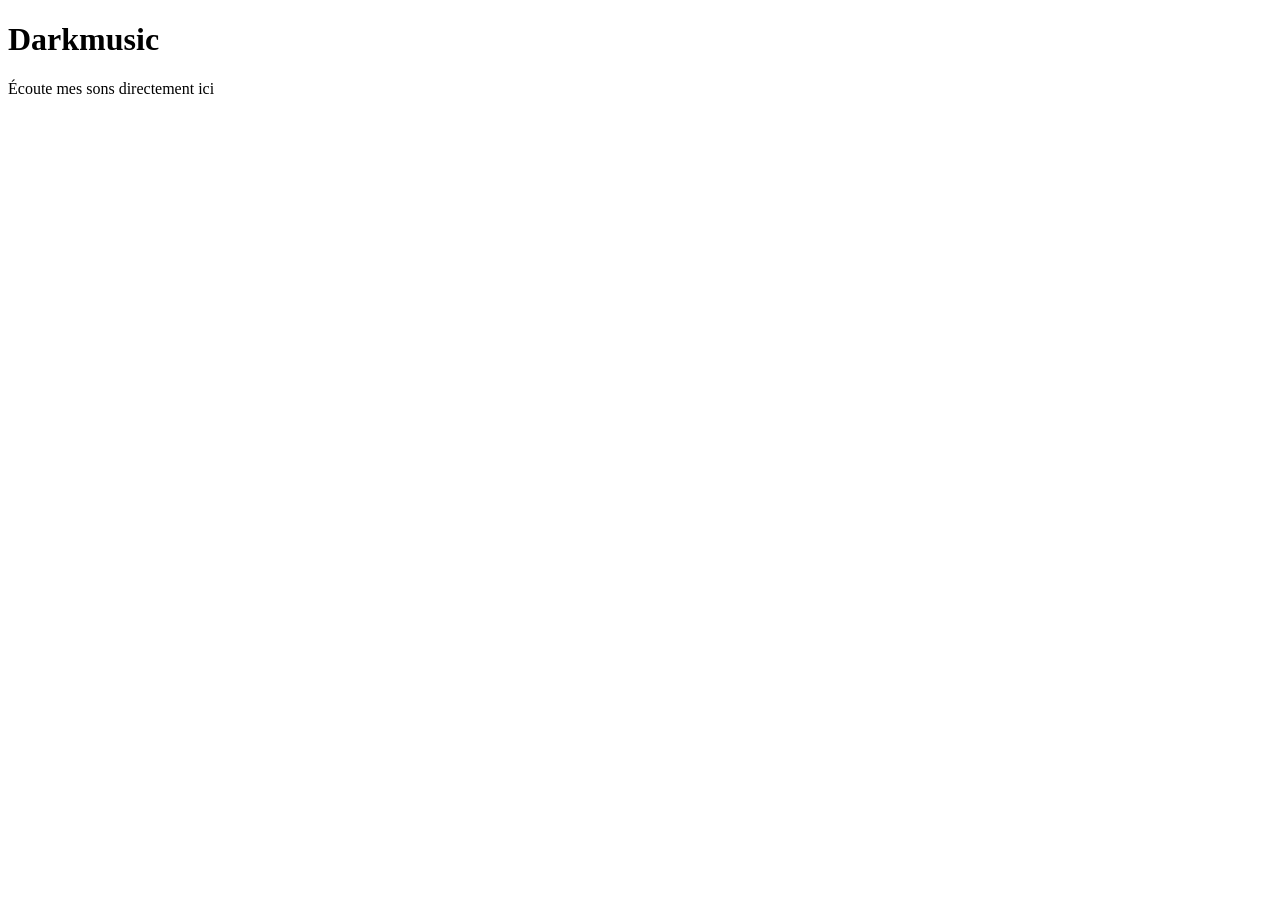
==== index.html @ 60f30654 "Update index.html" ====
<!DOCTYPE html>
<html lang="fr">
<head>
    <meta charset="UTF-8">
    <title>Darkmusic – Musiques</title>
    <link rel="stylesheet" href="style.css">
</head>
<body>

<header>
    <h1>Darkmusic</h1>
    <p>Écoute mes sons directement ici</p>
</header>

<div id="music-list" class="music-container"></div>

<script>
const LIST_URL = "http://darkmusic.xo.je/list.php";

fetch(LIST_URL)
    .then(r => r.json())
    .then(files => {
        const container = document.getElementById("music-list");

        files.forEach(f => {
            const card = document.createElement("div");
            card.className = "music-card";

            card.innerHTML = `
                <div class="music-title">${f}</div>
                <audio controls src="http://darkmusic.xo.je/musics/${f}"></audio>
            `;

            container.appendChild(card);
        });
    });
</script>

</body>
</html>
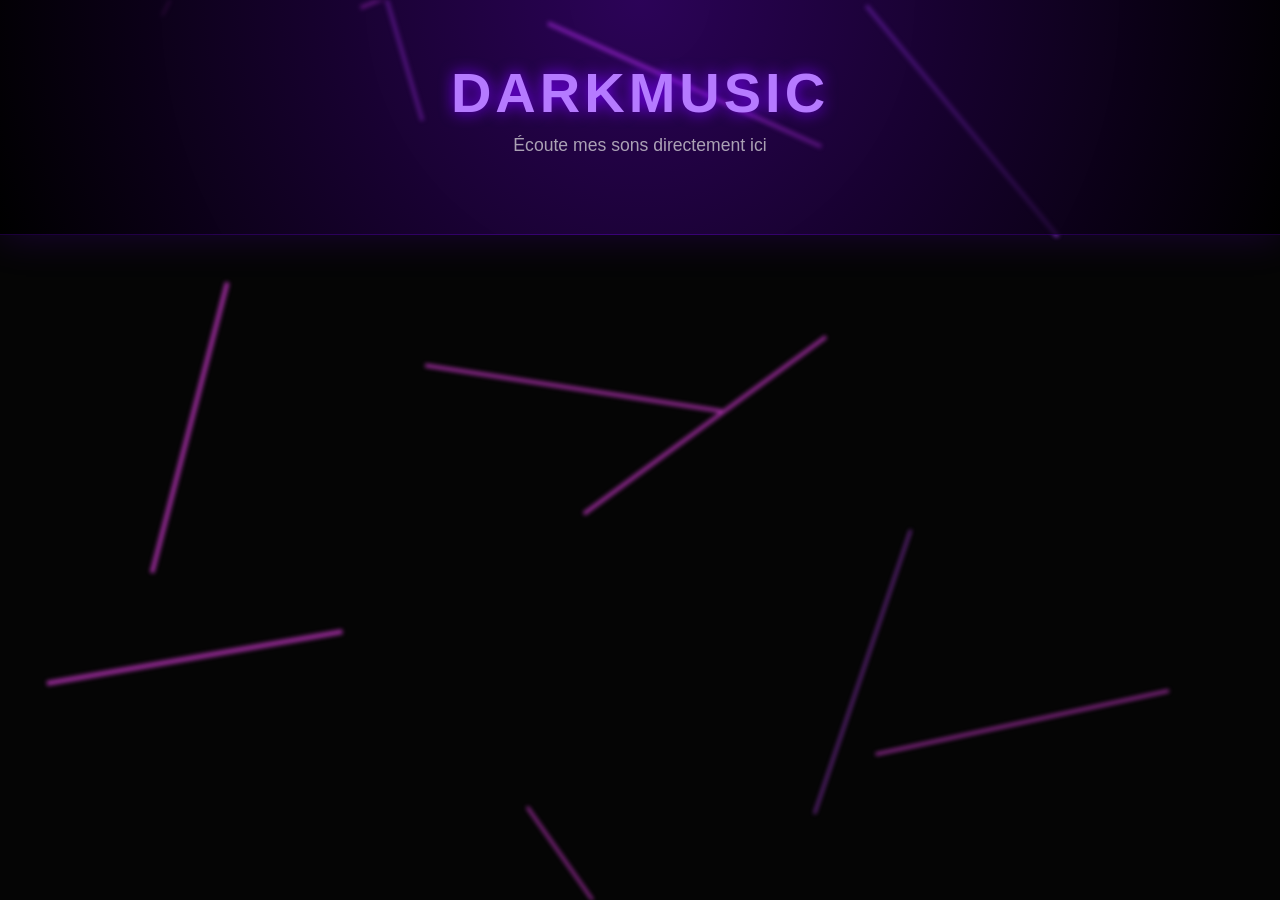
==== commit a4a9ed98: "Update index.html" ====
--- a/index.html
+++ b/index.html
@@ -13,6 +13,9 @@
 </header>
 
 <div id="music-list" class="music-container"></div>
+
+<!-- CANVAS LASERS (sera animé via JS) -->
+<canvas id="lasers"></canvas>
 
 <script>
 const LIST_URL = "http://darkmusic.xo.je/list.php";
@@ -36,5 +39,60 @@
     });
 </script>
 
+<!-- SCRIPT ANIMATION LASERS -->
+<script>
+const canvas = document.getElementById("lasers");
+const ctx = canvas.getContext("2d");
+
+function resize() {
+    canvas.width = window.innerWidth;
+    canvas.height = window.innerHeight;
+}
+resize();
+window.onresize = resize;
+
+let lasers = [];
+for (let i = 0; i < 12; i++) {
+    lasers.push({
+        x: Math.random() * canvas.width,
+        y: Math.random() * canvas.height,
+        angle: Math.random() * Math.PI * 2,
+        speed: 1 + Math.random() * 2,
+        width: 2 + Math.random() * 3,
+        color: `hsla(${260 + Math.random()*40}, 100%, 60%, 0.6)`
+    });
+}
+
+function animate() {
+    ctx.clearRect(0, 0, canvas.width, canvas.height);
+
+    lasers.forEach(l => {
+        ctx.strokeStyle = l.color;
+        ctx.lineWidth = l.width;
+
+        ctx.beginPath();
+        ctx.moveTo(l.x, l.y);
+        ctx.lineTo(
+            l.x + Math.cos(l.angle) * 300,
+            l.y + Math.sin(l.angle) * 300
+        );
+        ctx.stroke();
+
+        l.x += Math.cos(l.angle) * l.speed;
+        l.y += Math.sin(l.angle) * l.speed;
+
+        if (l.x < -300 || l.x > canvas.width + 300 ||
+            l.y < -300 || l.y > canvas.height + 300) {
+            l.x = Math.random() * canvas.width;
+            l.y = Math.random() * canvas.height;
+            l.angle = Math.random() * Math.PI * 2;
+        }
+    });
+
+    requestAnimationFrame(animate);
+}
+animate();
+</script>
+
 </body>
 </html>
--- a/style.css
+++ b/style.css
@@ -0,0 +1,132 @@
+/* --- GLOBAL --- */
+body {
+    margin: 0;
+    background: #050505;
+    font-family: "Montserrat", sans-serif;
+    color: #e6e6e6;
+    overflow-x: hidden;
+}
+
+/* --- HEADER --- */
+header {
+    text-align: center;
+    padding: 60px 20px;
+    background: radial-gradient(circle at top, #7a00ff55, #000);
+    border-bottom: 1px solid #7a00ff33;
+    box-shadow: 0 0 40px #7a00ff33;
+}
+
+h1 {
+    font-size: 3.5rem;
+    margin: 0;
+    letter-spacing: 4px;
+    text-transform: uppercase;
+    color: #b57aff;
+    text-shadow: 0 0 15px #7a00ff;
+}
+
+header p {
+    margin-top: 10px;
+    opacity: 0.7;
+    font-size: 1.1rem;
+}
+
+/* --- MUSIC GRID --- */
+.music-container {
+    display: grid;
+    grid-template-columns: repeat(auto-fit, minmax(260px, 1fr));
+    gap: 25px;
+    padding: 40px;
+}
+
+/* --- MUSIC CARD --- */
+.music-card {
+    background: #0d0d0f;
+    padding: 20px;
+    border-radius: 12px;
+    border: 1px solid #7a00ff22;
+    box-shadow: 0 0 20px #7a00ff22;
+    transition: 0.25s ease;
+    position: relative;
+    overflow: hidden;
+}
+
+.music-card::before {
+    content: "";
+    position: absolute;
+    top: -50%;
+    left: -50%;
+    width: 200%;
+    height: 200%;
+    background: conic-gradient(from 180deg, #7a00ff33, transparent);
+    animation: rotate 6s linear infinite;
+    opacity: 0.15;
+}
+
+@keyframes rotate {
+    to { transform: rotate(360deg); }
+}
+
+.music-card:hover {
+    transform: scale(1.05);
+    box-shadow: 0 0 35px #7a00ff55;
+}
+
+/* --- TITLE --- */
+.music-title {
+    font-size: 1.2rem;
+    margin-bottom: 12px;
+    color: #d7b7ff;
+    text-shadow: 0 0 8px #7a00ff;
+}
+
+/* --- AUDIO PLAYER --- */
+audio {
+    width: 100%;
+    filter: drop-shadow(0 0 5px #7a00ff55);
+}
+
+/* --- ADMIN UPLOAD --- */
+.upload-box {
+    margin: 60px auto;
+    width: 320px;
+    text-align: center;
+    background: #0d0d0f;
+    padding: 25px;
+    border-radius: 12px;
+    border: 1px solid #7a00ff33;
+    box-shadow: 0 0 25px #7a00ff22;
+}
+
+input[type="file"] {
+    color: #c9aaff;
+}
+
+button {
+    margin-top: 15px;
+    padding: 12px 25px;
+    background: #7a00ff;
+    border: none;
+    color: white;
+    border-radius: 8px;
+    cursor: pointer;
+    font-size: 1rem;
+    letter-spacing: 1px;
+    transition: 0.2s;
+}
+
+button:hover {
+    background: #a100ff;
+    box-shadow: 0 0 20px #a100ff;
+}
+
+#lasers {
+    position: fixed;
+    top: 0;
+    left: 0;
+    width: 100vw;
+    height: 100vh;
+    z-index: -1;
+    pointer-events: none;
+    filter: blur(2px) brightness(1.4);
+}
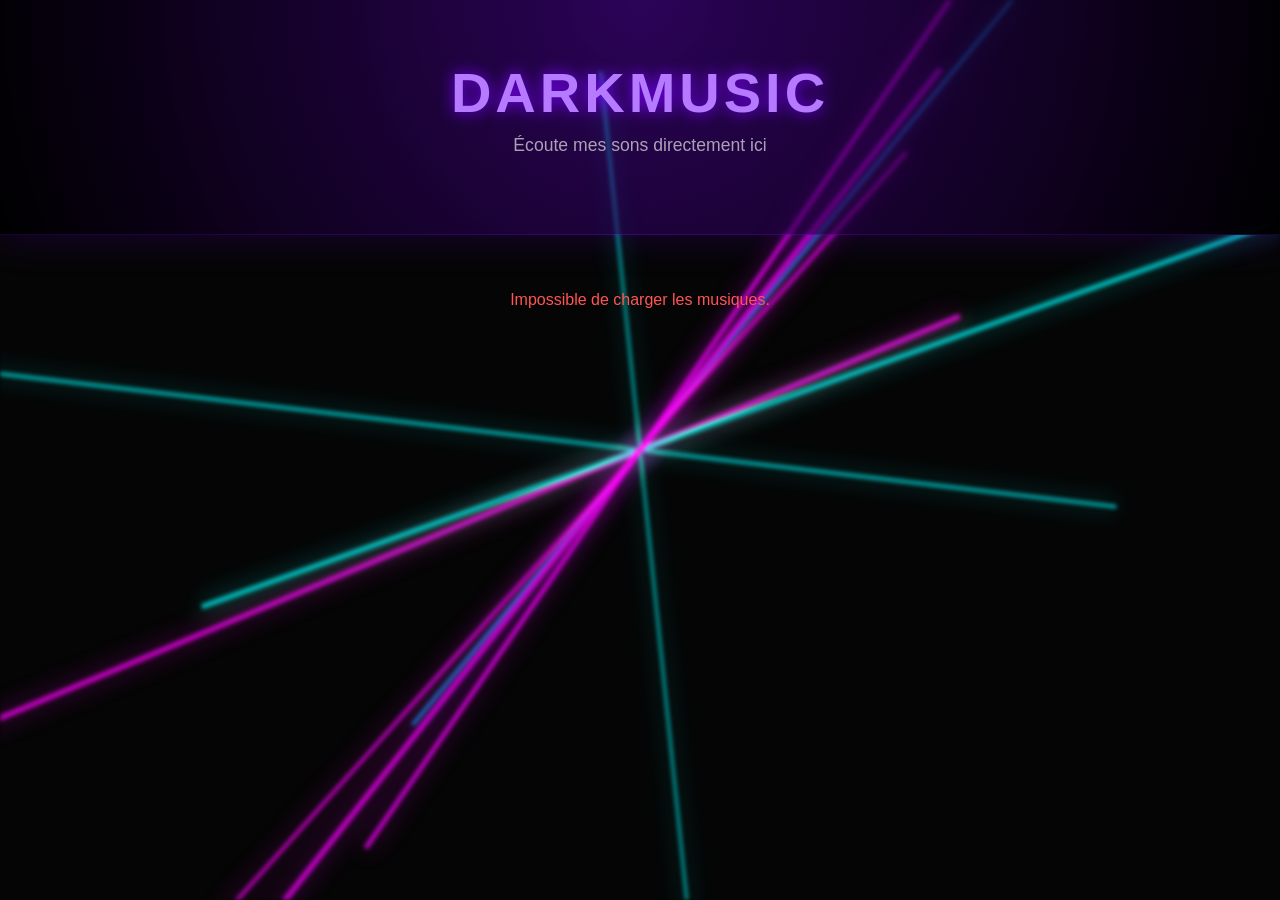
==== commit 02aee669: "Update index.html" ====
--- a/index.html
+++ b/index.html
@@ -14,10 +14,12 @@
 
 <div id="music-list" class="music-container"></div>
 
-<!-- CANVAS LASERS (sera animé via JS) -->
+<!-- CANVAS LASERS -->
 <canvas id="lasers"></canvas>
 
 <script>
+/* ------------------ CHARGEMENT DES MUSIQUES ------------------ */
+
 const LIST_URL = "http://darkmusic.xo.je/list.php";
 
 fetch(LIST_URL)
@@ -36,11 +38,16 @@
 
             container.appendChild(card);
         });
+    })
+    .catch(() => {
+        document.getElementById("music-list").innerHTML =
+            "<p style='text-align:center;color:#f55'>Impossible de charger les musiques.</p>";
     });
 </script>
 
-<!-- SCRIPT ANIMATION LASERS -->
 <script>
+/* ------------------ LASERS BOÎTE DE NUIT ------------------ */
+
 const canvas = document.getElementById("lasers");
 const ctx = canvas.getContext("2d");
 
@@ -49,17 +56,28 @@
     canvas.height = window.innerHeight;
 }
 resize();
-window.onresize = resize;
+window.addEventListener("resize", resize);
 
-let lasers = [];
-for (let i = 0; i < 12; i++) {
+const LASER_COUNT = 8;
+const lasers = [];
+
+function randomColor() {
+    const colors = [
+        "rgba(180, 0, 255, 0.7)",
+        "rgba(0, 120, 255, 0.7)",
+        "rgba(255, 0, 180, 0.7)",
+        "rgba(0, 255, 200, 0.7)"
+    ];
+    return colors[Math.floor(Math.random() * colors.length)];
+}
+
+for (let i = 0; i < LASER_COUNT; i++) {
     lasers.push({
-        x: Math.random() * canvas.width,
-        y: Math.random() * canvas.height,
         angle: Math.random() * Math.PI * 2,
-        speed: 1 + Math.random() * 2,
-        width: 2 + Math.random() * 3,
-        color: `hsla(${260 + Math.random()*40}, 100%, 60%, 0.6)`
+        speed: 0.005 + Math.random() * 0.01,
+        width: 2 + Math.random() * 4,
+        color: randomColor(),
+        offset: Math.random() * 200
     });
 }
 
@@ -67,26 +85,24 @@
     ctx.clearRect(0, 0, canvas.width, canvas.height);
 
     lasers.forEach(l => {
+        l.angle += l.speed;
+
+        const x1 = canvas.width / 2 + Math.cos(l.angle) * (300 + l.offset);
+        const y1 = canvas.height / 2 + Math.sin(l.angle) * (300 + l.offset);
+
+        const x2 = canvas.width / 2 - Math.cos(l.angle) * 2000;
+        const y2 = canvas.height / 2 - Math.sin(l.angle) * 2000;
+
         ctx.strokeStyle = l.color;
         ctx.lineWidth = l.width;
 
+        ctx.shadowBlur = 25;
+        ctx.shadowColor = l.color;
+
         ctx.beginPath();
-        ctx.moveTo(l.x, l.y);
-        ctx.lineTo(
-            l.x + Math.cos(l.angle) * 300,
-            l.y + Math.sin(l.angle) * 300
-        );
+        ctx.moveTo(x1, y1);
+        ctx.lineTo(x2, y2);
         ctx.stroke();
-
-        l.x += Math.cos(l.angle) * l.speed;
-        l.y += Math.sin(l.angle) * l.speed;
-
-        if (l.x < -300 || l.x > canvas.width + 300 ||
-            l.y < -300 || l.y > canvas.height + 300) {
-            l.x = Math.random() * canvas.width;
-            l.y = Math.random() * canvas.height;
-            l.angle = Math.random() * Math.PI * 2;
-        }
     });
 
     requestAnimationFrame(animate);
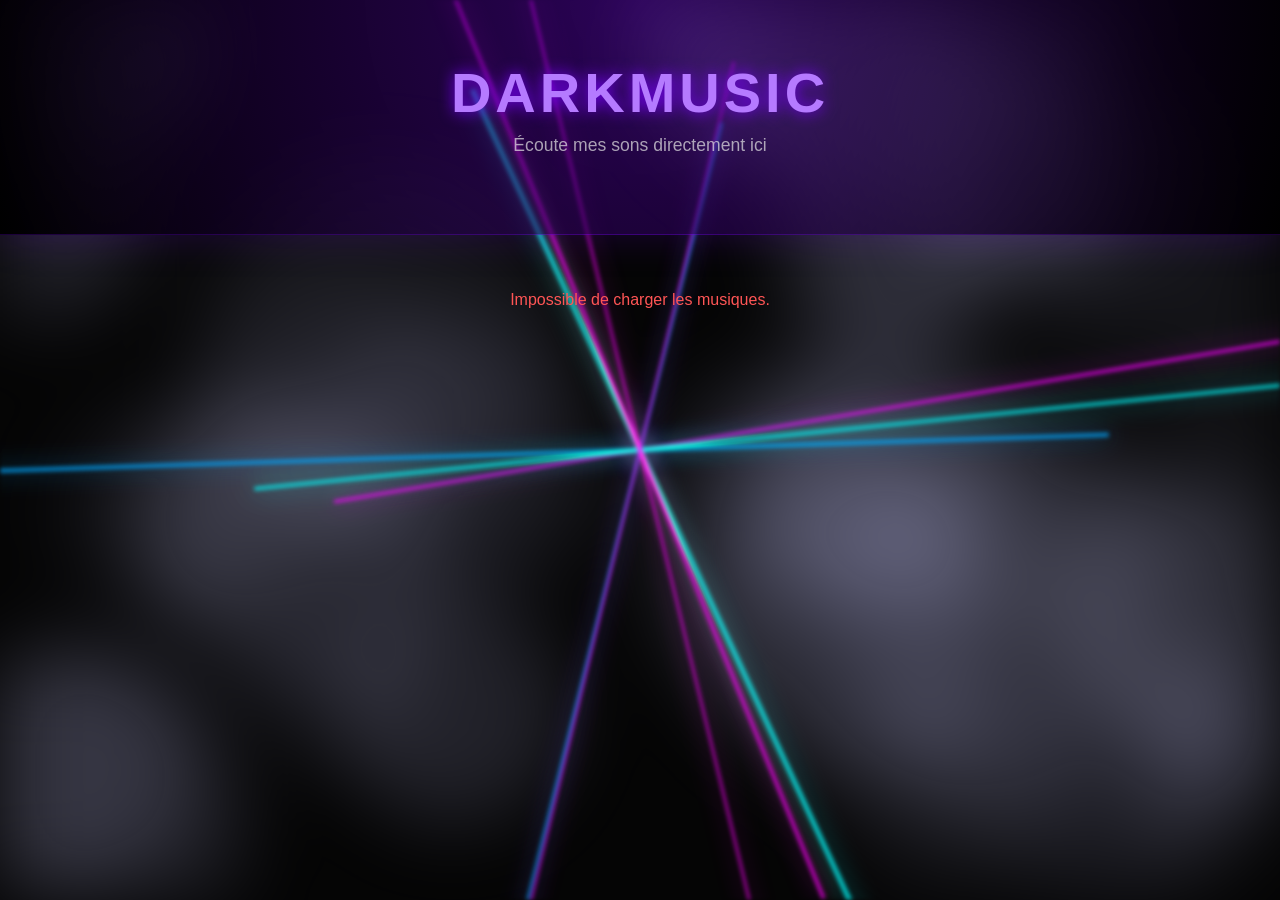
==== commit 03a55e5e: "Update index.html" ====
--- a/index.html
+++ b/index.html
@@ -17,6 +17,12 @@
 <!-- CANVAS LASERS -->
 <canvas id="lasers"></canvas>
 
+<!-- CANVAS FUMÉE -->
+<canvas id="smoke"></canvas>
+
+<!-- CANVAS VISUALIZER -->
+<canvas id="visualizer"></canvas>
+
 <script>
 /* ------------------ CHARGEMENT DES MUSIQUES ------------------ */
 
@@ -51,12 +57,12 @@
 const canvas = document.getElementById("lasers");
 const ctx = canvas.getContext("2d");
 
-function resize() {
+function resizeLasers() {
     canvas.width = window.innerWidth;
     canvas.height = window.innerHeight;
 }
-resize();
-window.addEventListener("resize", resize);
+resizeLasers();
+window.addEventListener("resize", resizeLasers);
 
 const LASER_COUNT = 8;
 const lasers = [];
@@ -81,7 +87,7 @@
     });
 }
 
-function animate() {
+function animateLasers() {
     ctx.clearRect(0, 0, canvas.width, canvas.height);
 
     lasers.forEach(l => {
@@ -105,9 +111,118 @@
         ctx.stroke();
     });
 
-    requestAnimationFrame(animate);
-}
-animate();
+    requestAnimationFrame(animateLasers);
+}
+animateLasers();
+</script>
+
+<script>
+/* ------------------ FUMÉE RÉALISTE ------------------ */
+
+const smokeCanvas = document.getElementById("smoke");
+const smokeCtx = smokeCanvas.getContext("2d");
+
+function resizeSmoke() {
+    smokeCanvas.width = window.innerWidth;
+    smokeCanvas.height = window.innerHeight;
+}
+resizeSmoke();
+window.addEventListener("resize", resizeSmoke);
+
+let particles = [];
+for (let i = 0; i < 40; i++) {
+    particles.push({
+        x: Math.random() * smokeCanvas.width,
+        y: Math.random() * smokeCanvas.height,
+        size: 80 + Math.random() * 120,
+        speedX: -0.3 + Math.random() * 0.6,
+        speedY: -0.3 + Math.random() * 0.6,
+        opacity: 0.05 + Math.random() * 0.1
+    });
+}
+
+function smokeLoop() {
+    smokeCtx.clearRect(0, 0, smokeCanvas.width, smokeCanvas.height);
+
+    particles.forEach(p => {
+        smokeCtx.beginPath();
+        smokeCtx.fillStyle = `rgba(200, 200, 255, ${p.opacity})`;
+        smokeCtx.arc(p.x, p.y, p.size, 0, Math.PI * 2);
+        smokeCtx.fill();
+
+        p.x += p.speedX;
+        p.y += p.speedY;
+
+        if (p.x < -200) p.x = smokeCanvas.width + 200;
+        if (p.x > smokeCanvas.width + 200) p.x = -200;
+        if (p.y < -200) p.y = smokeCanvas.height + 200;
+        if (p.y > smokeCanvas.height + 200) p.y = -200;
+    });
+
+    requestAnimationFrame(smokeLoop);
+}
+smokeLoop();
+</script>
+
+<script>
+/* ------------------ VISUALIZER AUDIO ------------------ */
+
+const vis = document.getElementById("visualizer");
+const vctx = vis.getContext("2d");
+
+function resizeVis() {
+    vis.width = window.innerWidth;
+    vis.height = 150;
+}
+resizeVis();
+window.addEventListener("resize", resizeVis);
+
+let audioCtx;
+let analyser;
+let source;
+
+function setupVisualizer(audio) {
+    if (!audioCtx) {
+        audioCtx = new AudioContext();
+        analyser = audioCtx.createAnalyser();
+        analyser.fftSize = 128;
+    }
+
+    if (source) source.disconnect();
+
+    source = audioCtx.createMediaElementSource(audio);
+    source.connect(analyser);
+    analyser.connect(audioCtx.destination);
+}
+
+function drawVis() {
+    requestAnimationFrame(drawVis);
+
+    if (!analyser) return;
+
+    const buffer = new Uint8Array(analyser.frequencyBinCount);
+    analyser.getByteFrequencyData(buffer);
+
+    vctx.clearRect(0, 0, vis.width, vis.height);
+
+    const barWidth = vis.width / buffer.length;
+
+    for (let i = 0; i < buffer.length; i++) {
+        const barHeight = buffer[i] * 1.2;
+        const x = i * barWidth;
+
+        vctx.fillStyle = `hsl(${260 + i * 2}, 100%, 60%)`;
+        vctx.fillRect(x, vis.height - barHeight, barWidth - 2, barHeight);
+    }
+}
+drawVis();
+
+document.addEventListener("play", e => {
+    if (e.target.tagName === "AUDIO") {
+        setupVisualizer(e.target);
+        audioCtx.resume();
+    }
+}, true);
 </script>
 
 </body>
--- a/style.css
+++ b/style.css
@@ -130,3 +130,25 @@
     pointer-events: none;
     filter: blur(2px) brightness(1.4);
 }
+
+#smoke, #visualizer {
+    position: fixed;
+    left: 0;
+    width: 100vw;
+    pointer-events: none;
+    z-index: -2;
+}
+
+#smoke {
+    top: 0;
+    height: 100vh;
+    filter: blur(40px);
+}
+
+#visualizer {
+    bottom: 0;
+    height: 150px;
+    z-index: 5;
+    opacity: 0.8;
+}
+
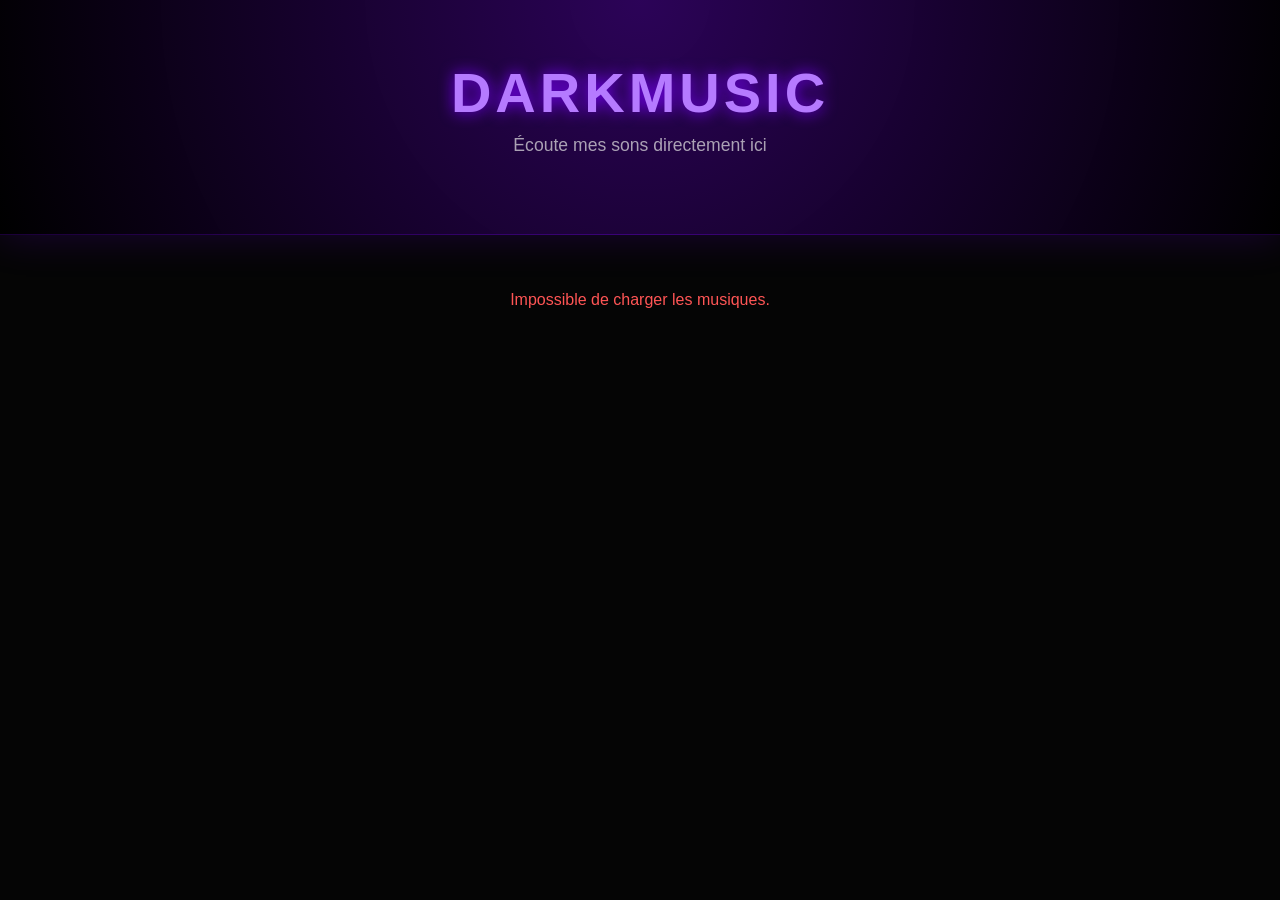
==== commit 776798b4: "Update index.html" ====
--- a/index.html
+++ b/index.html
@@ -52,8 +52,7 @@
 </script>
 
 <script>
-/* ------------------ LASERS BOÎTE DE NUIT ------------------ */
-
+<script>
 const canvas = document.getElementById("lasers");
 const ctx = canvas.getContext("2d");
 
@@ -64,50 +63,65 @@
 resizeLasers();
 window.addEventListener("resize", resizeLasers);
 
-const LASER_COUNT = 8;
-const lasers = [];
+// CONFIG
+const LASERS_LEFT = 6;
+const LASERS_RIGHT = 6;
 
 function randomColor() {
     const colors = [
-        "rgba(180, 0, 255, 0.7)",
-        "rgba(0, 120, 255, 0.7)",
-        "rgba(255, 0, 180, 0.7)",
-        "rgba(0, 255, 200, 0.7)"
+        "rgba(255, 0, 80, 0.8)",   // rose festival
+        "rgba(0, 180, 255, 0.8)",  // bleu néon
+        "rgba(180, 0, 255, 0.8)",  // violet rave
+        "rgba(0, 255, 160, 0.8)",  // vert laser
+        "rgba(255, 120, 0, 0.8)"   // orange festival
     ];
     return colors[Math.floor(Math.random() * colors.length)];
 }
 
-for (let i = 0; i < LASER_COUNT; i++) {
-    lasers.push({
-        angle: Math.random() * Math.PI * 2,
-        speed: 0.005 + Math.random() * 0.01,
+function createLaser(side) {
+    return {
+        side,
+        angle: -Math.PI / 2 + (Math.random() * 0.4 - 0.2), // vers le haut
+        speed: 0.003 + Math.random() * 0.01,
         width: 2 + Math.random() * 4,
         color: randomColor(),
-        offset: Math.random() * 200
-    });
+        offset: Math.random() * 150
+    };
+}
+
+let lasers = [];
+
+// Lasers du coin bas gauche
+for (let i = 0; i < LASERS_LEFT; i++) {
+    lasers.push(createLaser("left"));
+}
+
+// Lasers du coin bas droit
+for (let i = 0; i < LASERS_RIGHT; i++) {
+    lasers.push(createLaser("right"));
 }
 
 function animateLasers() {
     ctx.clearRect(0, 0, canvas.width, canvas.height);
 
     lasers.forEach(l => {
-        l.angle += l.speed;
+        l.angle += (Math.random() * 0.004 - 0.002); // léger tremblement réaliste
 
-        const x1 = canvas.width / 2 + Math.cos(l.angle) * (300 + l.offset);
-        const y1 = canvas.height / 2 + Math.sin(l.angle) * (300 + l.offset);
+        let xStart = (l.side === "left") ? 0 : canvas.width;
+        let yStart = canvas.height;
 
-        const x2 = canvas.width / 2 - Math.cos(l.angle) * 2000;
-        const y2 = canvas.height / 2 - Math.sin(l.angle) * 2000;
+        const xEnd = xStart + Math.cos(l.angle) * 2000;
+        const yEnd = yStart + Math.sin(l.angle) * 2000;
 
         ctx.strokeStyle = l.color;
         ctx.lineWidth = l.width;
 
-        ctx.shadowBlur = 25;
+        ctx.shadowBlur = 35;
         ctx.shadowColor = l.color;
 
         ctx.beginPath();
-        ctx.moveTo(x1, y1);
-        ctx.lineTo(x2, y2);
+        ctx.moveTo(xStart, yStart);
+        ctx.lineTo(xEnd, yEnd);
         ctx.stroke();
     });
 
@@ -115,115 +129,3 @@
 }
 animateLasers();
 </script>
-
-<script>
-/* ------------------ FUMÉE RÉALISTE ------------------ */
-
-const smokeCanvas = document.getElementById("smoke");
-const smokeCtx = smokeCanvas.getContext("2d");
-
-function resizeSmoke() {
-    smokeCanvas.width = window.innerWidth;
-    smokeCanvas.height = window.innerHeight;
-}
-resizeSmoke();
-window.addEventListener("resize", resizeSmoke);
-
-let particles = [];
-for (let i = 0; i < 40; i++) {
-    particles.push({
-        x: Math.random() * smokeCanvas.width,
-        y: Math.random() * smokeCanvas.height,
-        size: 80 + Math.random() * 120,
-        speedX: -0.3 + Math.random() * 0.6,
-        speedY: -0.3 + Math.random() * 0.6,
-        opacity: 0.05 + Math.random() * 0.1
-    });
-}
-
-function smokeLoop() {
-    smokeCtx.clearRect(0, 0, smokeCanvas.width, smokeCanvas.height);
-
-    particles.forEach(p => {
-        smokeCtx.beginPath();
-        smokeCtx.fillStyle = `rgba(200, 200, 255, ${p.opacity})`;
-        smokeCtx.arc(p.x, p.y, p.size, 0, Math.PI * 2);
-        smokeCtx.fill();
-
-        p.x += p.speedX;
-        p.y += p.speedY;
-
-        if (p.x < -200) p.x = smokeCanvas.width + 200;
-        if (p.x > smokeCanvas.width + 200) p.x = -200;
-        if (p.y < -200) p.y = smokeCanvas.height + 200;
-        if (p.y > smokeCanvas.height + 200) p.y = -200;
-    });
-
-    requestAnimationFrame(smokeLoop);
-}
-smokeLoop();
-</script>
-
-<script>
-/* ------------------ VISUALIZER AUDIO ------------------ */
-
-const vis = document.getElementById("visualizer");
-const vctx = vis.getContext("2d");
-
-function resizeVis() {
-    vis.width = window.innerWidth;
-    vis.height = 150;
-}
-resizeVis();
-window.addEventListener("resize", resizeVis);
-
-let audioCtx;
-let analyser;
-let source;
-
-function setupVisualizer(audio) {
-    if (!audioCtx) {
-        audioCtx = new AudioContext();
-        analyser = audioCtx.createAnalyser();
-        analyser.fftSize = 128;
-    }
-
-    if (source) source.disconnect();
-
-    source = audioCtx.createMediaElementSource(audio);
-    source.connect(analyser);
-    analyser.connect(audioCtx.destination);
-}
-
-function drawVis() {
-    requestAnimationFrame(drawVis);
-
-    if (!analyser) return;
-
-    const buffer = new Uint8Array(analyser.frequencyBinCount);
-    analyser.getByteFrequencyData(buffer);
-
-    vctx.clearRect(0, 0, vis.width, vis.height);
-
-    const barWidth = vis.width / buffer.length;
-
-    for (let i = 0; i < buffer.length; i++) {
-        const barHeight = buffer[i] * 1.2;
-        const x = i * barWidth;
-
-        vctx.fillStyle = `hsl(${260 + i * 2}, 100%, 60%)`;
-        vctx.fillRect(x, vis.height - barHeight, barWidth - 2, barHeight);
-    }
-}
-drawVis();
-
-document.addEventListener("play", e => {
-    if (e.target.tagName === "AUDIO") {
-        setupVisualizer(e.target);
-        audioCtx.resume();
-    }
-}, true);
-</script>
-
-</body>
-</html>
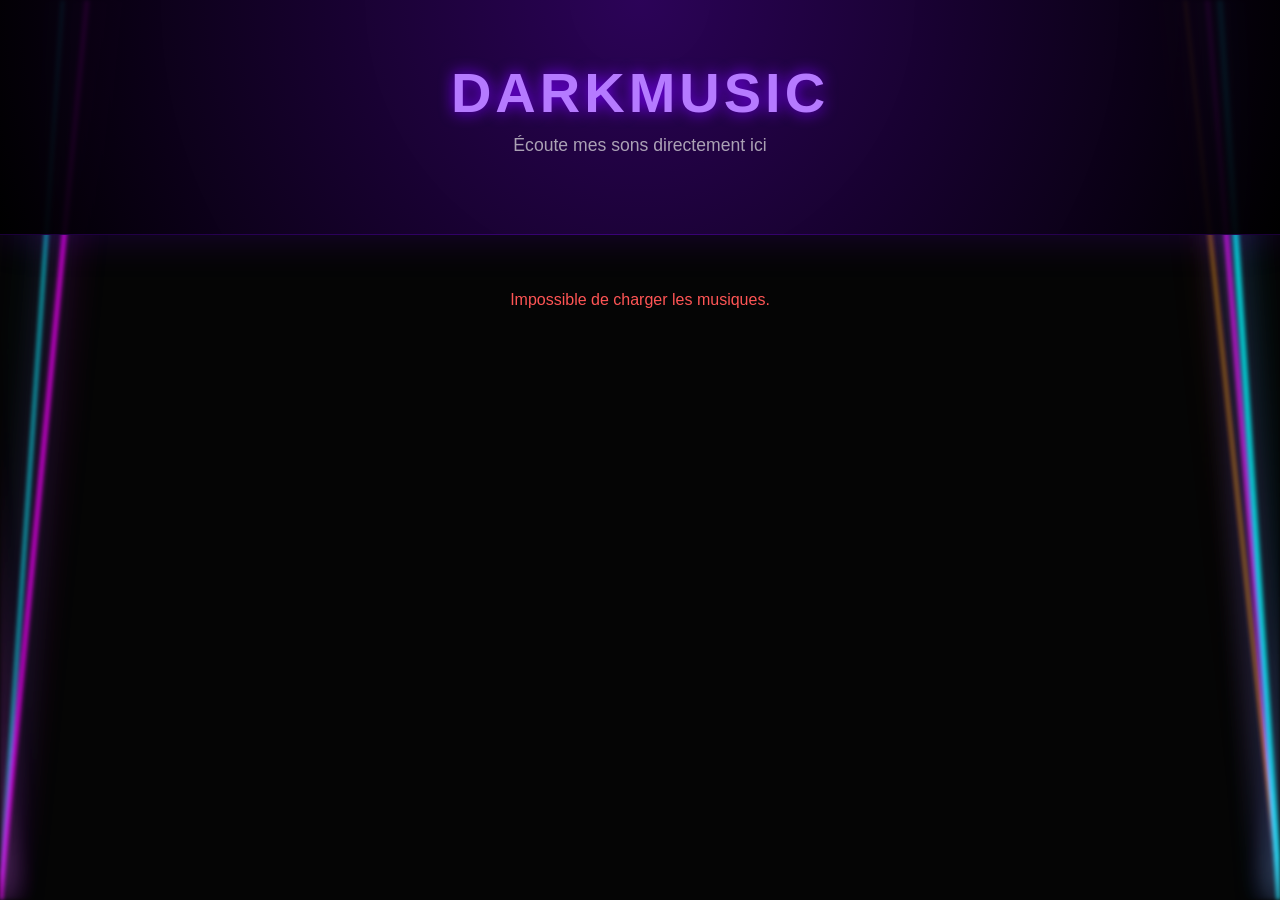
==== commit 3ec16b79: "Update index.html" ====
--- a/index.html
+++ b/index.html
@@ -17,10 +17,7 @@
 <!-- CANVAS LASERS -->
 <canvas id="lasers"></canvas>
 
-<!-- CANVAS FUMÉE -->
-<canvas id="smoke"></canvas>
-
-<!-- CANVAS VISUALIZER -->
+<!-- VISUALIZER -->
 <canvas id="visualizer"></canvas>
 
 <script>
@@ -52,7 +49,8 @@
 </script>
 
 <script>
-<script>
+/* ------------------ LASERS FESTIVAL ------------------ */
+
 const canvas = document.getElementById("lasers");
 const ctx = canvas.getContext("2d");
 
@@ -63,17 +61,16 @@
 resizeLasers();
 window.addEventListener("resize", resizeLasers);
 
-// CONFIG
 const LASERS_LEFT = 6;
 const LASERS_RIGHT = 6;
 
 function randomColor() {
     const colors = [
-        "rgba(255, 0, 80, 0.8)",   // rose festival
-        "rgba(0, 180, 255, 0.8)",  // bleu néon
-        "rgba(180, 0, 255, 0.8)",  // violet rave
-        "rgba(0, 255, 160, 0.8)",  // vert laser
-        "rgba(255, 120, 0, 0.8)"   // orange festival
+        "rgba(255, 0, 80, 0.8)",
+        "rgba(0, 180, 255, 0.8)",
+        "rgba(180, 0, 255, 0.8)",
+        "rgba(0, 255, 160, 0.8)",
+        "rgba(255, 120, 0, 0.8)"
     ];
     return colors[Math.floor(Math.random() * colors.length)];
 }
@@ -81,31 +78,23 @@
 function createLaser(side) {
     return {
         side,
-        angle: -Math.PI / 2 + (Math.random() * 0.4 - 0.2), // vers le haut
+        angle: -Math.PI / 2 + (Math.random() * 0.4 - 0.2),
         speed: 0.003 + Math.random() * 0.01,
         width: 2 + Math.random() * 4,
-        color: randomColor(),
-        offset: Math.random() * 150
+        color: randomColor()
     };
 }
 
 let lasers = [];
 
-// Lasers du coin bas gauche
-for (let i = 0; i < LASERS_LEFT; i++) {
-    lasers.push(createLaser("left"));
-}
-
-// Lasers du coin bas droit
-for (let i = 0; i < LASERS_RIGHT; i++) {
-    lasers.push(createLaser("right"));
-}
+for (let i = 0; i < LASERS_LEFT; i++) lasers.push(createLaser("left"));
+for (let i = 0; i < LASERS_RIGHT; i++) lasers.push(createLaser("right"));
 
 function animateLasers() {
     ctx.clearRect(0, 0, canvas.width, canvas.height);
 
     lasers.forEach(l => {
-        l.angle += (Math.random() * 0.004 - 0.002); // léger tremblement réaliste
+        l.angle += (Math.random() * 0.004 - 0.002);
 
         let xStart = (l.side === "left") ? 0 : canvas.width;
         let yStart = canvas.height;
@@ -129,3 +118,67 @@
 }
 animateLasers();
 </script>
+
+<script>
+/* ------------------ VISUALIZER AUDIO ------------------ */
+
+const vis = document.getElementById("visualizer");
+const vctx = vis.getContext("2d");
+
+function resizeVis() {
+    vis.width = window.innerWidth;
+    vis.height = 150;
+}
+resizeVis();
+window.addEventListener("resize", resizeVis);
+
+let audioCtx;
+let analyser;
+let source;
+
+function setupVisualizer(audio) {
+    if (!audioCtx) {
+        audioCtx = new AudioContext();
+        analyser = audioCtx.createAnalyser();
+        analyser.fftSize = 128;
+    }
+
+    if (source) source.disconnect();
+
+    source = audioCtx.createMediaElementSource(audio);
+    source.connect(analyser);
+    analyser.connect(audioCtx.destination);
+}
+
+function drawVis() {
+    requestAnimationFrame(drawVis);
+
+    if (!analyser) return;
+
+    const buffer = new Uint8Array(analyser.frequencyBinCount);
+    analyser.getByteFrequencyData(buffer);
+
+    vctx.clearRect(0, 0, vis.width, vis.height);
+
+    const barWidth = vis.width / buffer.length;
+
+    for (let i = 0; i < buffer.length; i++) {
+        const barHeight = buffer[i] * 1.2;
+        const x = i * barWidth;
+
+        vctx.fillStyle = `hsl(${260 + i * 2}, 100%, 60%)`;
+        vctx.fillRect(x, vis.height - barHeight, barWidth - 2, barHeight);
+    }
+}
+drawVis();
+
+document.addEventListener("play", e => {
+    if (e.target.tagName === "AUDIO") {
+        setupVisualizer(e.target);
+        audioCtx.resume();
+    }
+}, true);
+</script>
+
+</body>
+</html>
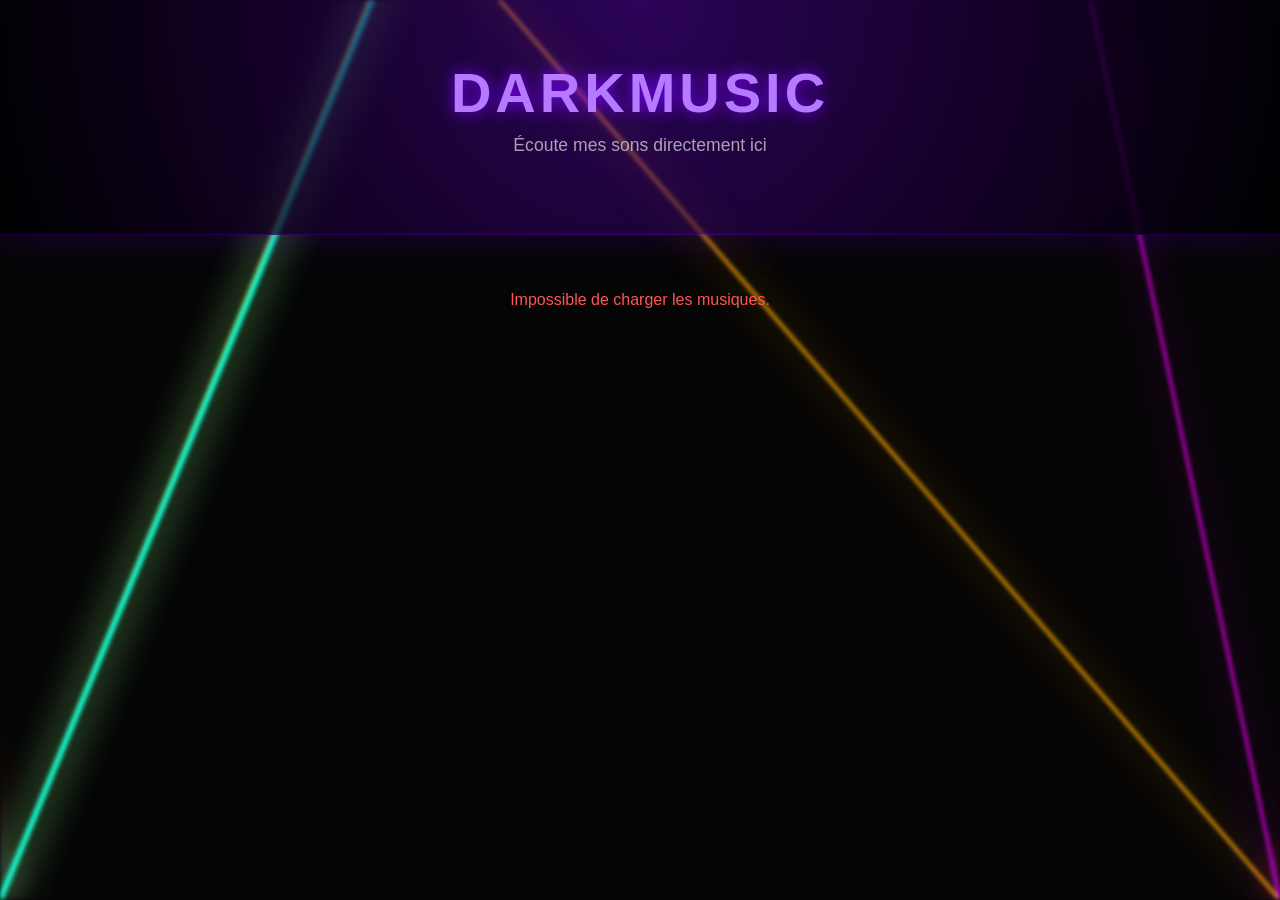
==== commit 7938199c: "Update index.html" ====
--- a/index.html
+++ b/index.html
@@ -49,8 +49,6 @@
 </script>
 
 <script>
-/* ------------------ LASERS FESTIVAL ------------------ */
-
 const canvas = document.getElementById("lasers");
 const ctx = canvas.getContext("2d");
 
@@ -61,16 +59,17 @@
 resizeLasers();
 window.addEventListener("resize", resizeLasers);
 
+// CONFIG
 const LASERS_LEFT = 6;
 const LASERS_RIGHT = 6;
 
 function randomColor() {
     const colors = [
-        "rgba(255, 0, 80, 0.8)",
-        "rgba(0, 180, 255, 0.8)",
-        "rgba(180, 0, 255, 0.8)",
-        "rgba(0, 255, 160, 0.8)",
-        "rgba(255, 120, 0, 0.8)"
+        "rgba(255, 0, 80, 0.9)",   // rose festival
+        "rgba(0, 180, 255, 0.9)",  // bleu néon
+        "rgba(180, 0, 255, 0.9)",  // violet rave
+        "rgba(0, 255, 160, 0.9)",  // vert laser
+        "rgba(255, 120, 0, 0.9)"   // orange festival
     ];
     return colors[Math.floor(Math.random() * colors.length)];
 }
@@ -78,8 +77,10 @@
 function createLaser(side) {
     return {
         side,
-        angle: -Math.PI / 2 + (Math.random() * 0.4 - 0.2),
-        speed: 0.003 + Math.random() * 0.01,
+        baseAngle: -Math.PI / 2, // vers le haut
+        angleOffset: Math.random() * 0.6 - 0.3,
+        speed: 0.01 + Math.random() * 0.02,
+        phase: Math.random() * Math.PI * 2,
         width: 2 + Math.random() * 4,
         color: randomColor()
     };
@@ -94,18 +95,22 @@
     ctx.clearRect(0, 0, canvas.width, canvas.height);
 
     lasers.forEach(l => {
-        l.angle += (Math.random() * 0.004 - 0.002);
+        // Mouvement haut-bas sinusoidal
+        l.phase += l.speed;
+        const verticalMotion = Math.sin(l.phase) * 0.6; // amplitude du mouvement
+
+        const angle = l.baseAngle + l.angleOffset + verticalMotion;
 
         let xStart = (l.side === "left") ? 0 : canvas.width;
         let yStart = canvas.height;
 
-        const xEnd = xStart + Math.cos(l.angle) * 2000;
-        const yEnd = yStart + Math.sin(l.angle) * 2000;
+        const xEnd = xStart + Math.cos(angle) * 2000;
+        const yEnd = yStart + Math.sin(angle) * 2000;
 
         ctx.strokeStyle = l.color;
         ctx.lineWidth = l.width;
 
-        ctx.shadowBlur = 35;
+        ctx.shadowBlur = 40;
         ctx.shadowColor = l.color;
 
         ctx.beginPath();
@@ -118,67 +123,3 @@
 }
 animateLasers();
 </script>
-
-<script>
-/* ------------------ VISUALIZER AUDIO ------------------ */
-
-const vis = document.getElementById("visualizer");
-const vctx = vis.getContext("2d");
-
-function resizeVis() {
-    vis.width = window.innerWidth;
-    vis.height = 150;
-}
-resizeVis();
-window.addEventListener("resize", resizeVis);
-
-let audioCtx;
-let analyser;
-let source;
-
-function setupVisualizer(audio) {
-    if (!audioCtx) {
-        audioCtx = new AudioContext();
-        analyser = audioCtx.createAnalyser();
-        analyser.fftSize = 128;
-    }
-
-    if (source) source.disconnect();
-
-    source = audioCtx.createMediaElementSource(audio);
-    source.connect(analyser);
-    analyser.connect(audioCtx.destination);
-}
-
-function drawVis() {
-    requestAnimationFrame(drawVis);
-
-    if (!analyser) return;
-
-    const buffer = new Uint8Array(analyser.frequencyBinCount);
-    analyser.getByteFrequencyData(buffer);
-
-    vctx.clearRect(0, 0, vis.width, vis.height);
-
-    const barWidth = vis.width / buffer.length;
-
-    for (let i = 0; i < buffer.length; i++) {
-        const barHeight = buffer[i] * 1.2;
-        const x = i * barWidth;
-
-        vctx.fillStyle = `hsl(${260 + i * 2}, 100%, 60%)`;
-        vctx.fillRect(x, vis.height - barHeight, barWidth - 2, barHeight);
-    }
-}
-drawVis();
-
-document.addEventListener("play", e => {
-    if (e.target.tagName === "AUDIO") {
-        setupVisualizer(e.target);
-        audioCtx.resume();
-    }
-}, true);
-</script>
-
-</body>
-</html>
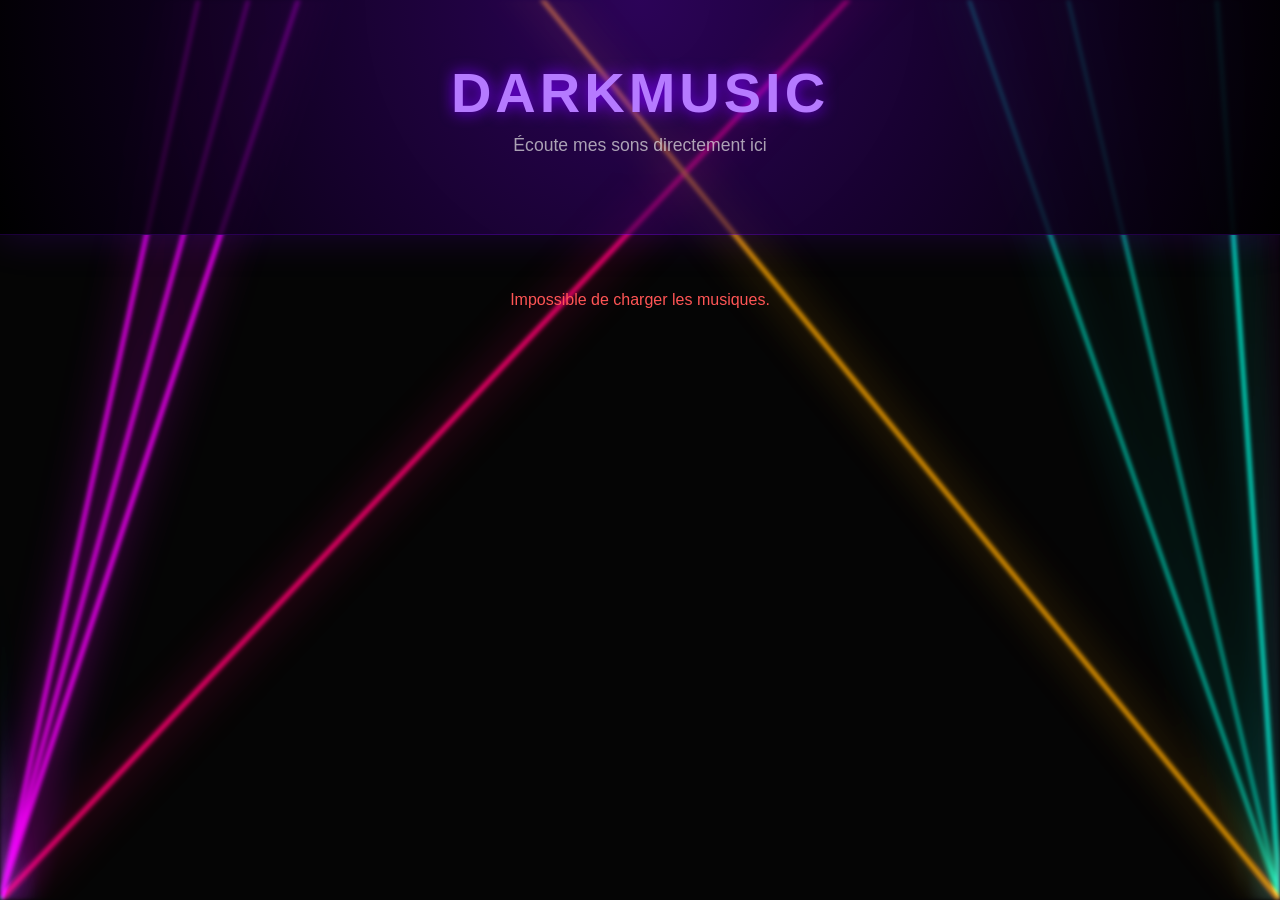
==== commit 6f24f92e: "Update index.html" ====
--- a/index.html
+++ b/index.html
@@ -60,16 +60,16 @@
 window.addEventListener("resize", resizeLasers);
 
 // CONFIG
-const LASERS_LEFT = 6;
-const LASERS_RIGHT = 6;
+const LASERS_LEFT = 10;   // plus de lasers
+const LASERS_RIGHT = 10;
 
 function randomColor() {
     const colors = [
-        "rgba(255, 0, 80, 0.9)",   // rose festival
-        "rgba(0, 180, 255, 0.9)",  // bleu néon
-        "rgba(180, 0, 255, 0.9)",  // violet rave
-        "rgba(0, 255, 160, 0.9)",  // vert laser
-        "rgba(255, 120, 0, 0.9)"   // orange festival
+        "rgba(255, 0, 80, 0.9)",
+        "rgba(0, 180, 255, 0.9)",
+        "rgba(180, 0, 255, 0.9)",
+        "rgba(0, 255, 160, 0.9)",
+        "rgba(255, 120, 0, 0.9)"
     ];
     return colors[Math.floor(Math.random() * colors.length)];
 }
@@ -77,12 +77,13 @@
 function createLaser(side) {
     return {
         side,
-        baseAngle: -Math.PI / 2, // vers le haut
-        angleOffset: Math.random() * 0.6 - 0.3,
-        speed: 0.01 + Math.random() * 0.02,
+        baseAngle: -Math.PI / 2,
+        angleOffset: Math.random() * 0.8 - 0.4, // plus large
+        speed: 0.003 + Math.random() * 0.008,   // plus lent
         phase: Math.random() * Math.PI * 2,
         width: 2 + Math.random() * 4,
-        color: randomColor()
+        color: randomColor(),
+        direction: Math.random() < 0.5 ? 1 : -1 // certains montent, certains descendent
     };
 }
 
@@ -95,17 +96,21 @@
     ctx.clearRect(0, 0, canvas.width, canvas.height);
 
     lasers.forEach(l => {
-        // Mouvement haut-bas sinusoidal
-        l.phase += l.speed;
-        const verticalMotion = Math.sin(l.phase) * 0.6; // amplitude du mouvement
+        // Mouvement vertical lent
+        l.phase += l.speed * l.direction;
+
+        const verticalMotion = Math.sin(l.phase) * 0.8; // amplitude plus grande
 
         const angle = l.baseAngle + l.angleOffset + verticalMotion;
 
         let xStart = (l.side === "left") ? 0 : canvas.width;
         let yStart = canvas.height;
 
-        const xEnd = xStart + Math.cos(angle) * 2000;
-        const yEnd = yStart + Math.sin(angle) * 2000;
+        // Certains lasers vont jusqu’en bas
+        const length = 1500 + Math.sin(l.phase * 0.5) * 800;
+
+        const xEnd = xStart + Math.cos(angle) * length;
+        const yEnd = yStart + Math.sin(angle) * length;
 
         ctx.strokeStyle = l.color;
         ctx.lineWidth = l.width;
